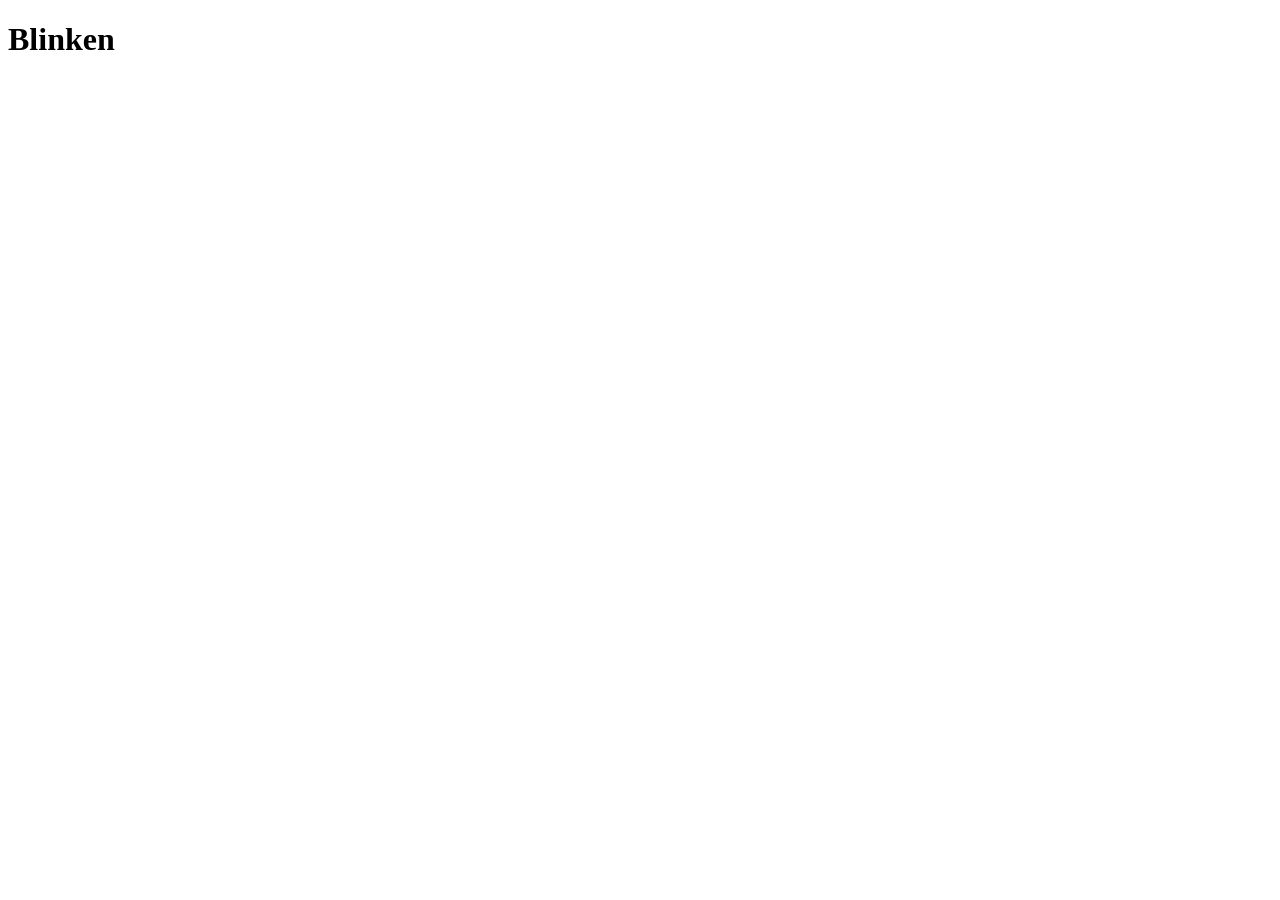
==== web/index.html @ adff0dfa "Phase 0 spike: Kong CLI, ULID ids, modernc SQLite with WAL, embedded loopback review UI Proves the f" ====
<!doctype html>
<html lang="en">
<head>
<meta charset="utf-8">
<meta name="viewport" content="width=device-width, initial-scale=1">
<meta name="blinken-token" content="{{TOKEN}}">
<title>Blinken review</title>
<link rel="stylesheet" href="/static/style.css">
</head>
<body>
<header>
  <h1>Blinken</h1>
  <div id="project" class="muted"></div>
  <div id="counts" class="counts"></div>
</header>
<main>
  <ol id="queue" class="queue"></ol>
  <p id="empty" class="muted" hidden>Nothing to review.</p>
</main>
<script src="/static/app.js"></script>
</body>
</html>
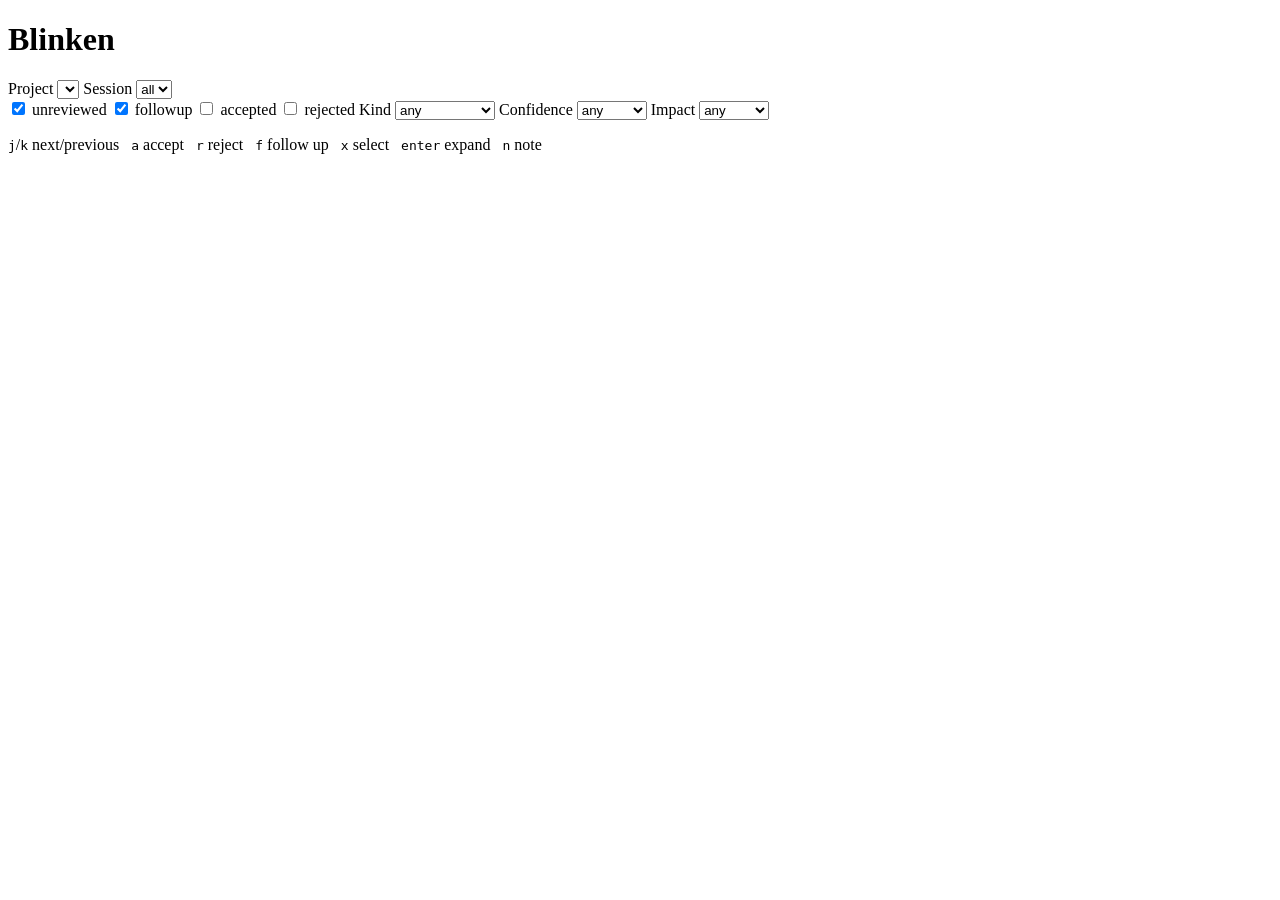
==== commit 69b5e9d3: "Phase 1: filters, bulk actions, config, redaction, deletion, sessions, upgraded review UI - Shared f" ====
--- a/web/index.html
+++ b/web/index.html
@@ -9,14 +9,40 @@
 </head>
 <body>
 <header>
-  <h1>Blinken</h1>
-  <div id="project" class="muted"></div>
+  <div class="bar">
+    <h1>Blinken</h1>
+    <label>Project <select id="project"></select></label>
+    <label>Session <select id="session"><option value="">all</option></select></label>
+  </div>
+  <div id="root" class="muted"></div>
   <div id="counts" class="counts"></div>
+  <div class="filters">
+    <span class="group" id="status-filter">
+      <label><input type="checkbox" value="unreviewed" checked> unreviewed</label>
+      <label><input type="checkbox" value="followup" checked> followup</label>
+      <label><input type="checkbox" value="accepted"> accepted</label>
+      <label><input type="checkbox" value="rejected"> rejected</label>
+    </span>
+    <label>Kind <select id="kind"><option value="">any</option><option>assumption</option><option>interpretation</option><option>tradeoff</option><option>deviation</option><option>inference</option></select></label>
+    <label>Confidence <select id="confidence"><option value="">any</option><option>low</option><option>medium</option><option>high</option></select></label>
+    <label>Impact <select id="impact"><option value="">any</option><option>low</option><option>medium</option><option>high</option><option>critical</option></select></label>
+  </div>
 </header>
+<div id="bulk" class="bulk" hidden>
+  <span id="bulk-count"></span>
+  <button data-status="accepted">accept</button>
+  <button data-status="rejected">reject</button>
+  <button data-status="followup">follow up</button>
+  <input id="bulk-note" class="note" placeholder="optional note for all selected">
+  <button id="bulk-clear" class="quiet">clear</button>
+</div>
 <main>
   <ol id="queue" class="queue"></ol>
-  <p id="empty" class="muted" hidden>Nothing to review.</p>
+  <p id="empty" class="muted" hidden>Nothing matches these filters.</p>
 </main>
+<footer class="muted">
+  <kbd>j</kbd>/<kbd>k</kbd> next/previous &nbsp; <kbd>a</kbd> accept &nbsp; <kbd>r</kbd> reject &nbsp; <kbd>f</kbd> follow up &nbsp; <kbd>x</kbd> select &nbsp; <kbd>enter</kbd> expand &nbsp; <kbd>n</kbd> note
+</footer>
 <script src="/static/app.js"></script>
 </body>
 </html>
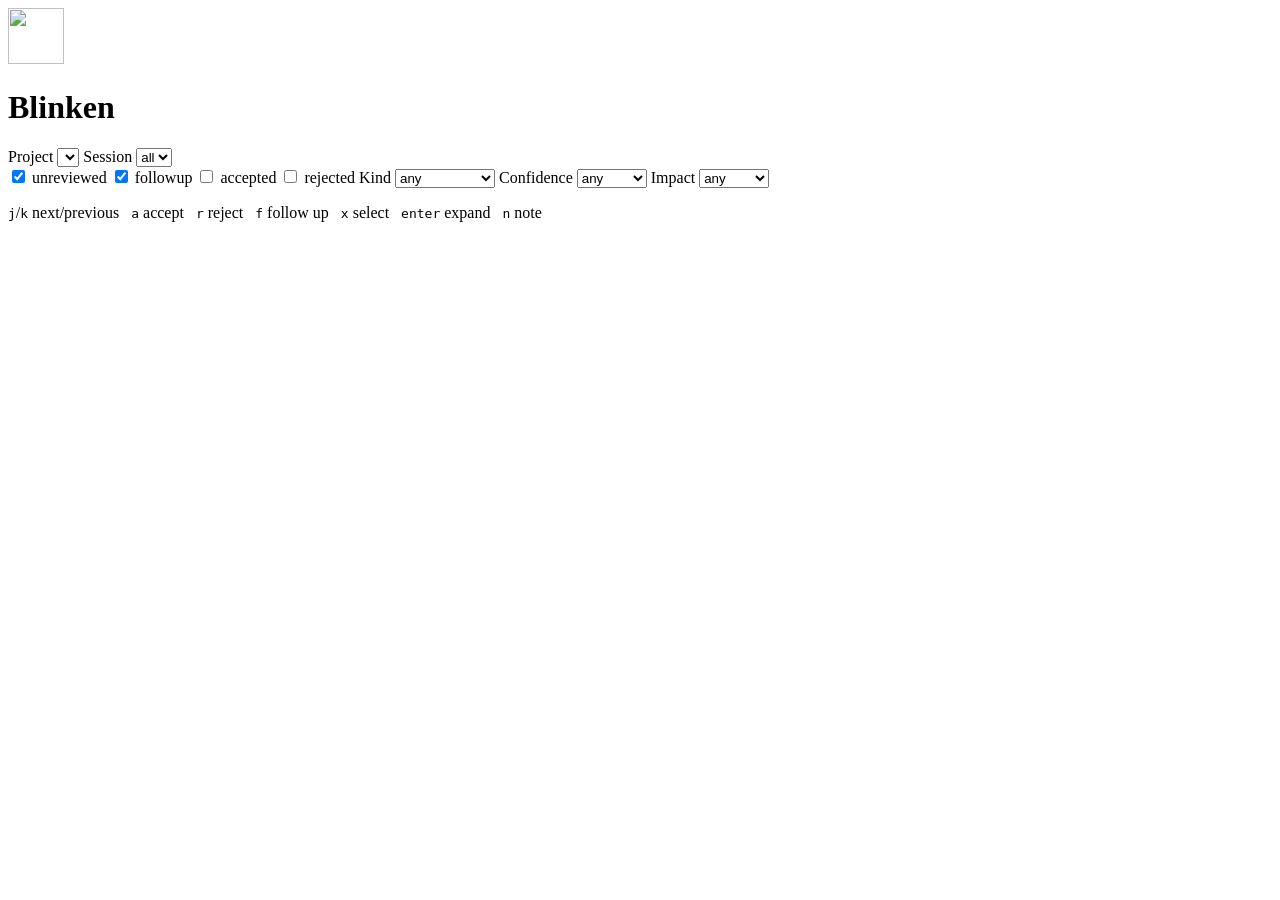
==== commit 4317f8cf: "Add the logo to the review page and README Co-Authored-By: Claude Fable 5.1 <noreply@anthropic.com>" ====
--- a/web/index.html
+++ b/web/index.html
@@ -10,6 +10,7 @@
 <body>
 <header>
   <div class="bar">
+    <img class="logo" src="/static/logo.png" alt="" width="56" height="56">
     <h1>Blinken</h1>
     <label>Project <select id="project"></select></label>
     <label>Session <select id="session"><option value="">all</option></select></label>
